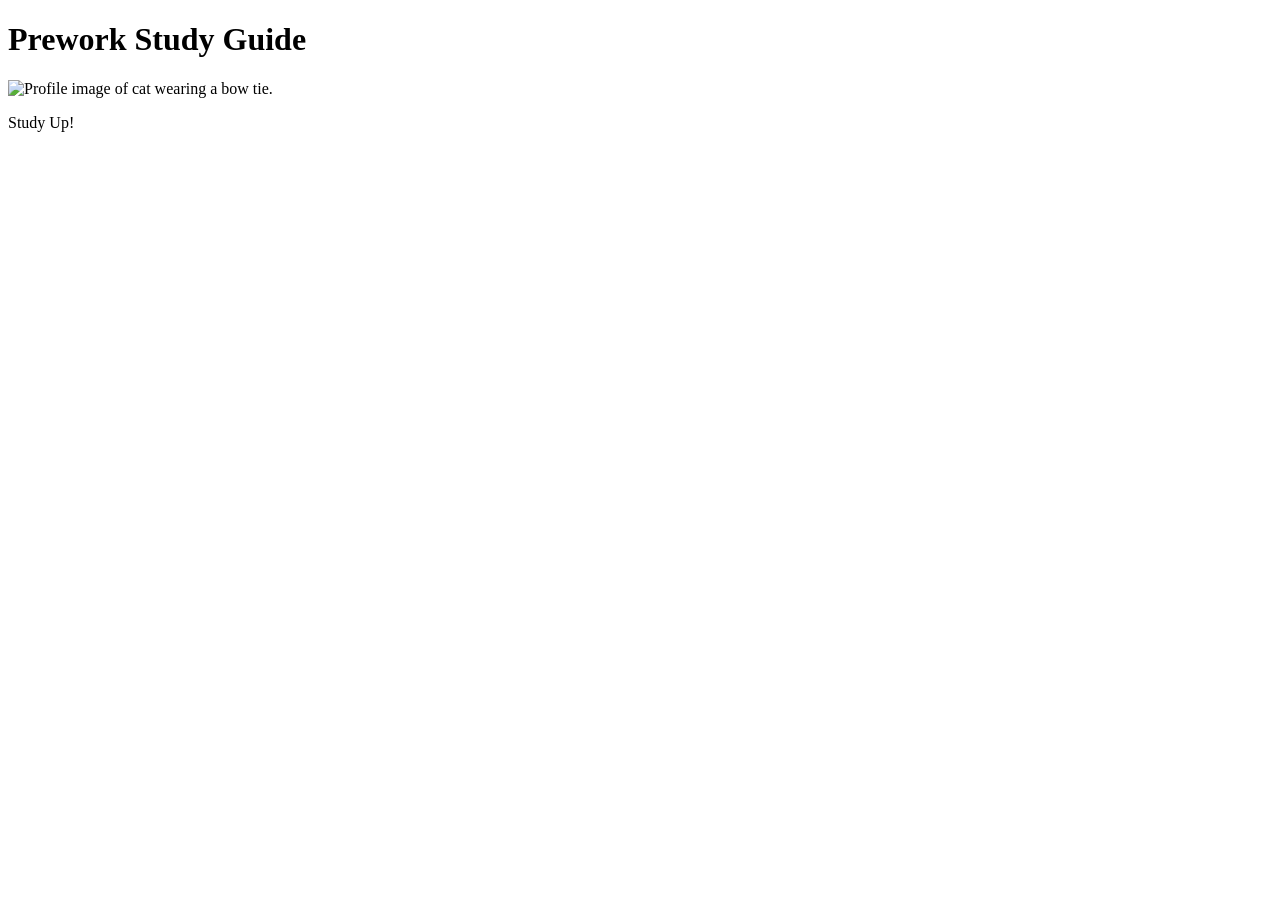
==== index.html @ 86a23baa "Updated htnl code" ====
<!DOCTYPE html>
<html lang="en">
  <head>
    <meta charset="UTF-8" />
    <meta http-equiv="X-UA-Compatible" content="IE=edge" />
    <meta name="viewport" content="width=device-width, initial-scale=1.0" />
    <title>Prework Study Guide</title>
  </head>
  <body>
    <header id="top">
      <h1>Prework Study Guide</h1>
      <img
        src="./assets/bowtie-cat.png"
        alt="Profile image of cat wearing a bow tie."
      />
    </header>
    <main>
      <!-- Student code goes here -->
    </main>

    <footer>
      <p>Study Up!</p>
    </footer>
  </body>
</html>
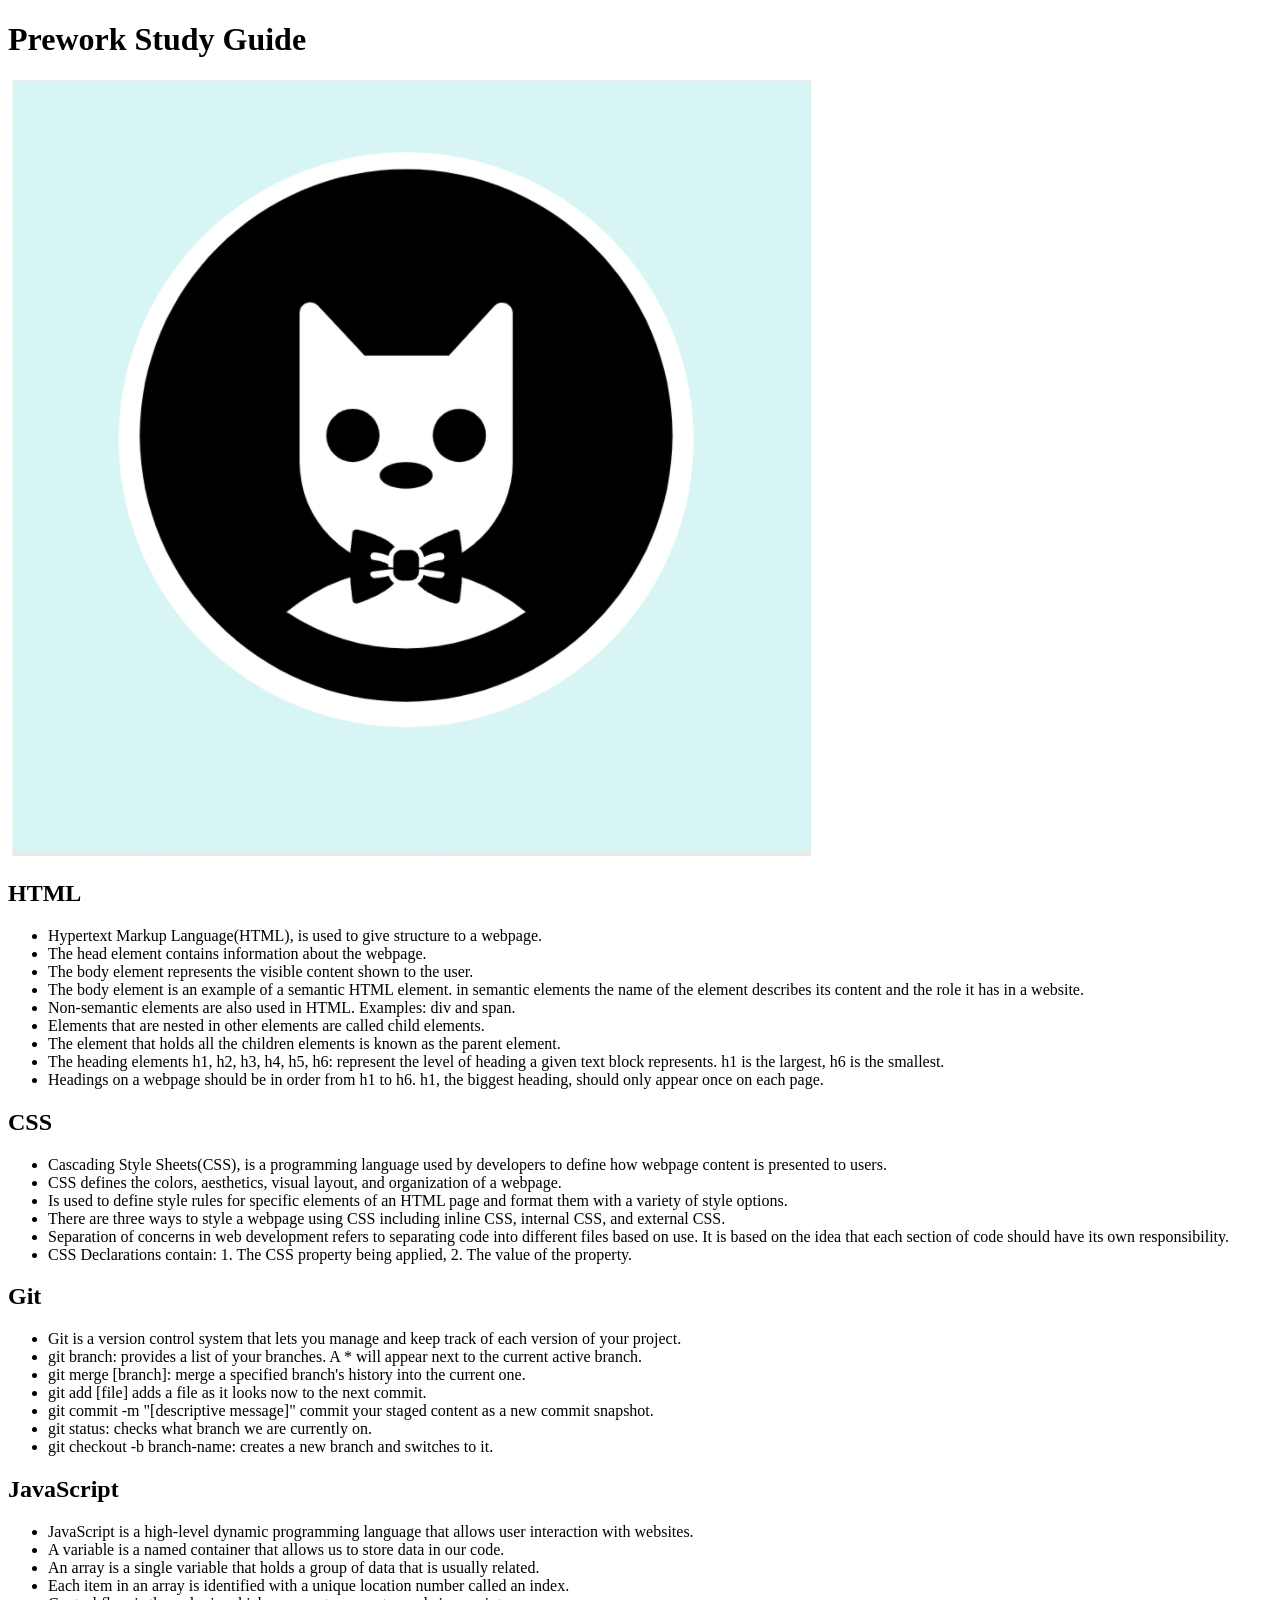
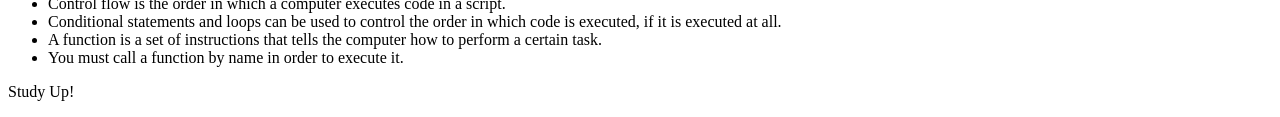
==== commit a7acbf04: "added code to HTML file" ====
--- a/index.html
+++ b/index.html
@@ -15,9 +15,139 @@
       />
     </header>
     <main>
-      <!-- Student code goes here -->
+      <section class="card" id="html-section">
+        <h2>HTML</h2>
+        <ul>
+          <li>
+            Hypertext Markup Language(HTML), is used to give structure to a
+            webpage.
+          </li>
+
+          <li>The head element contains information about the webpage.</li>
+          <li>
+            The body element represents the visible content shown to the user.
+          </li>
+          <li>
+            The body element is an example of a semantic HTML element. in
+            semantic elements the name of the element describes its content and
+            the role it has in a website.
+          </li>
+          <li>
+            Non-semantic elements are also used in HTML. Examples: div and span.
+          </li>
+          <li>
+            Elements that are nested in other elements are called child
+            elements.
+          </li>
+          <li>
+            The element that holds all the children elements is known as the
+            parent element.
+          </li>
+          <li>
+            The heading elements h1, h2, h3, h4, h5, h6: represent the level of
+            heading a given text block represents. h1 is the largest, h6 is the
+            smallest.
+          </li>
+          <li>
+            Headings on a webpage should be in order from h1 to h6. h1, the
+            biggest heading, should only appear once on each page.
+          </li>
+        </ul>
+      </section>
+      <section class="card" id="css-section">
+        <h2>CSS</h2>
+        <ul>
+          <li>
+            Cascading Style Sheets(CSS), is a programming language used by
+            developers to define how webpage content is presented to users.
+          </li>
+          <li>
+            CSS defines the colors, aesthetics, visual layout, and organization
+            of a webpage.
+          </li>
+          <li>
+            Is used to define style rules for specific elements of an HTML page
+            and format them with a variety of style options.
+          </li>
+          <li>
+            There are three ways to style a webpage using CSS including inline
+            CSS, internal CSS, and external CSS.
+          </li>
+          <li>
+            Separation of concerns in web development refers to separating code
+            into different files based on use. It is based on the idea that each
+            section of code should have its own responsibility.
+          </li>
+          <li>
+            CSS Declarations contain: 1. The CSS property being applied, 2. The
+            value of the property.
+          </li>
+        </ul>
+      </section>
+      <section class="card" id="git-section">
+        <h2>Git</h2>
+        <ul>
+          <li>
+            Git is a version control system that lets you manage and keep track
+            of each version of your project.
+          </li>
+          <li>
+            git branch: provides a list of your branches. A * will appear next
+            to the current active branch.
+          </li>
+          <li>
+            git merge [branch]: merge a specified branch's history into the
+            current one.
+          </li>
+          <li>
+            git add [file] adds a file as it looks now to the next commit.
+          </li>
+          <li>
+            git commit -m "[descriptive message]" commit your staged content as
+            a new commit snapshot.
+          </li>
+          <li>git status: checks what branch we are currently on.</li>
+          <li>
+            git checkout -b branch-name: creates a new branch and switches to
+            it.
+          </li>
+        </ul>
+      </section>
+      <section class="card" id="javascript-section">
+        <h2>JavaScript</h2>
+        <ul>
+          <li>
+            JavaScript is a high-level dynamic programming language that allows
+            user interaction with websites.
+          </li>
+          <li>
+            A variable is a named container that allows us to store data in our
+            code.
+          </li>
+          <li>
+            An array is a single variable that holds a group of data that is
+            usually related.
+          </li>
+          <li>
+            Each item in an array is identified with a unique location number
+            called an index.
+          </li>
+          <li>
+            Control flow is the order in which a computer executes code in a
+            script.
+          </li>
+          <li>
+            Conditional statements and loops can be used to control the order in
+            which code is executed, if it is executed at all.
+          </li>
+          <li>
+            A function is a set of instructions that tells the computer how to
+            perform a certain task.
+          </li>
+          <li>You must call a function by name in order to execute it.</li>
+        </ul>
+      </section>
     </main>
-
     <footer>
       <p>Study Up!</p>
     </footer>
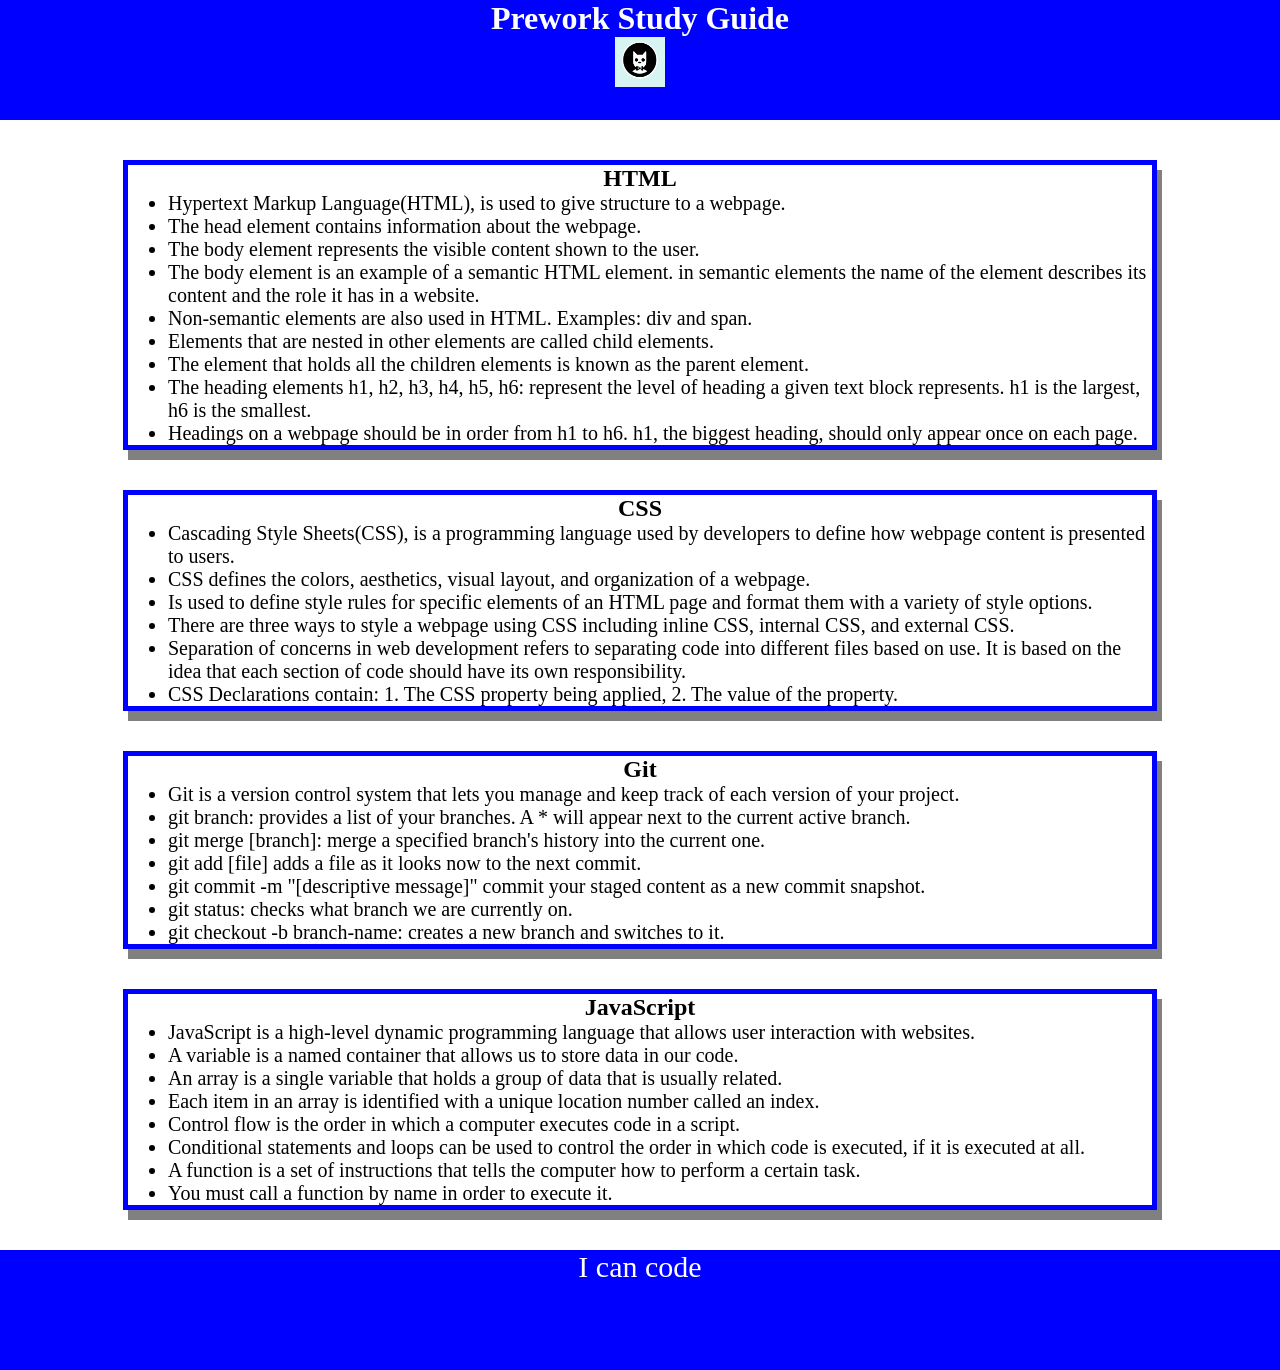
==== commit c1923a6e: "Added JavaScript to study guide" ====
--- a/index.html
+++ b/index.html
@@ -4,6 +4,7 @@
     <meta charset="UTF-8" />
     <meta http-equiv="X-UA-Compatible" content="IE=edge" />
     <meta name="viewport" content="width=device-width, initial-scale=1.0" />
+    <link rel="stylesheet" href="./assets/style.css" />
     <title>Prework Study Guide</title>
   </head>
   <body>
@@ -149,7 +150,8 @@
       </section>
     </main>
     <footer>
-      <p>Study Up!</p>
+      <p>I can code</p>
     </footer>
+    <script src="./assets/script.js"></script>
   </body>
 </html>
--- a/assets/style.css
+++ b/assets/style.css
@@ -0,0 +1,42 @@
+* {
+  margin: 0;
+  padding: 0;
+}
+
+header,
+footer {
+  width: 100%;
+  height: 120px;
+  background-color: blue;
+  color: white;
+}
+
+h1,
+h2 {
+  text-align: center;
+}
+
+img {
+  display: block;
+  height: 50px;
+  width: 50px;
+  margin-left: auto;
+  margin-right: auto;
+}
+
+ul {
+  padding-left: 40px;
+  font-size: 20px;
+}
+
+p {
+  text-align: center;
+  font-size: 30px;
+}
+
+.card {
+  width: 80%;
+  margin: 40px auto;
+  border: 5px solid blue;
+  box-shadow: 5px 10px gray;
+}
